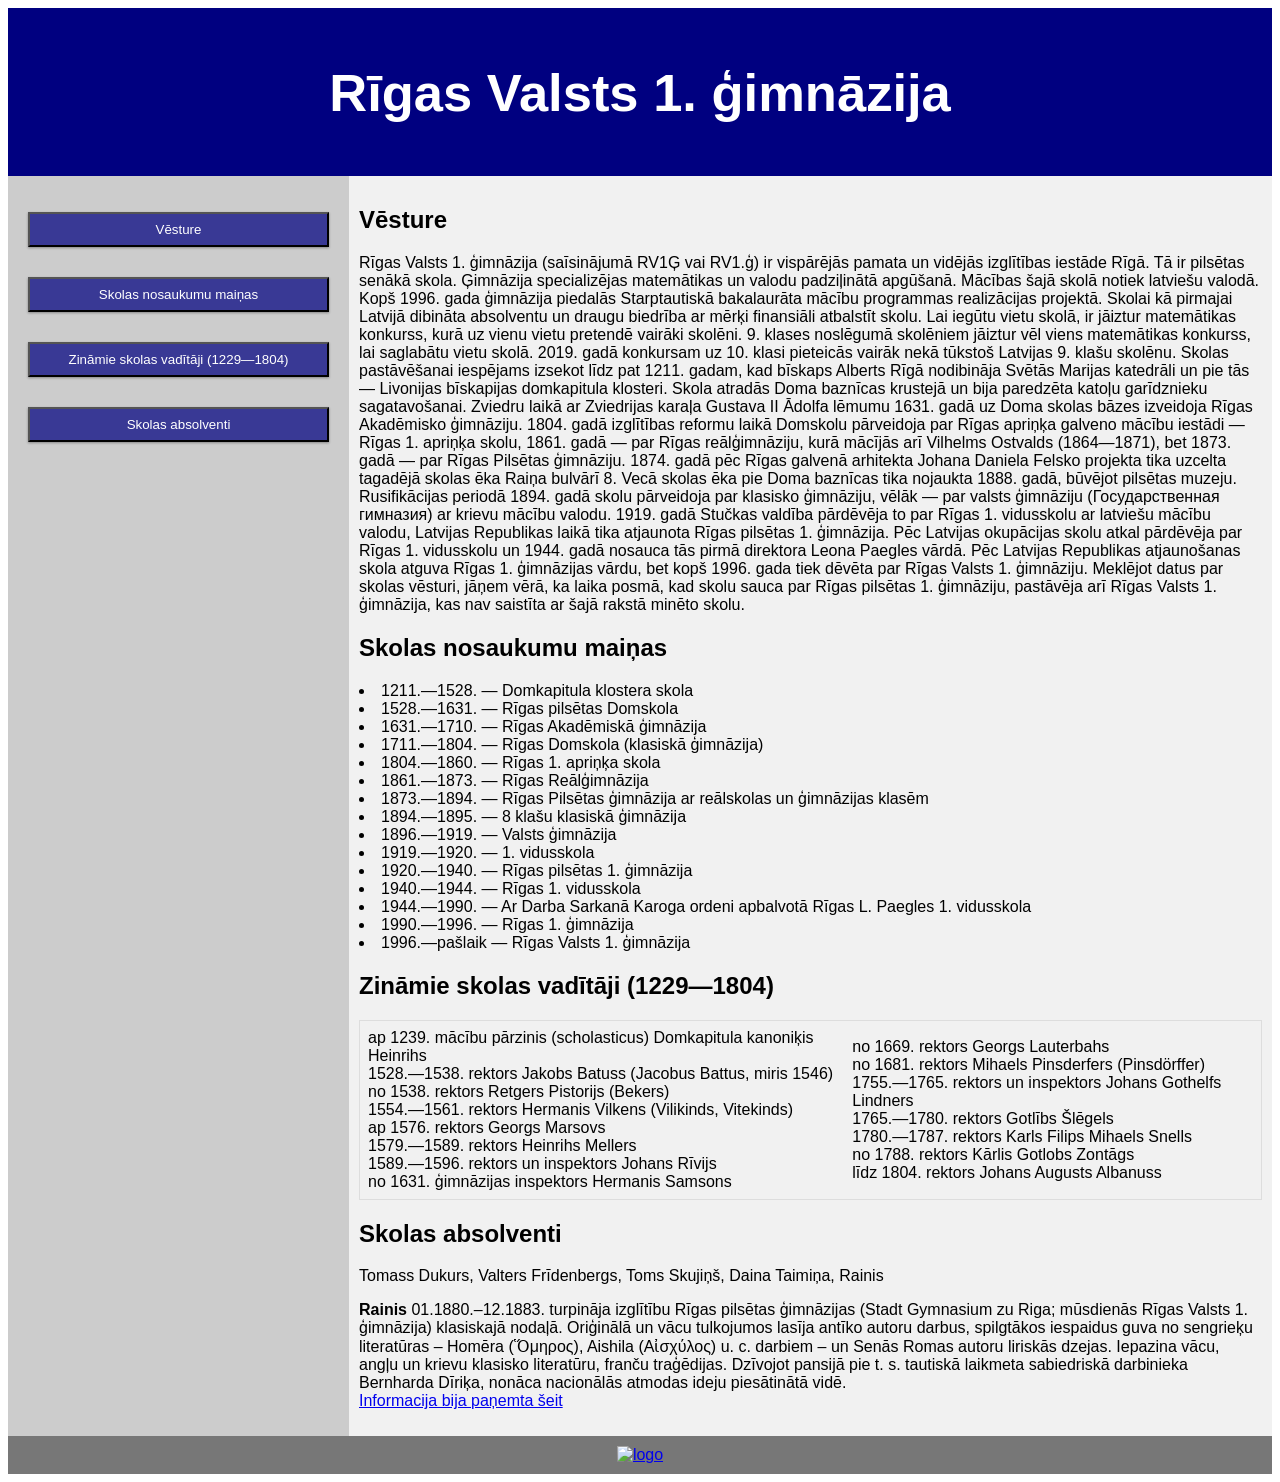
==== skola.html @ cf5397ba "Add files via upload" ====
<!DOCTYPE html>
<html lang="en">
<head>
<title>Rīgas Valsts 1. ģimnāzija</title>
<link rel="stylesheet" href="skola.css">
<meta charset="utf-8">
<meta name="viewport" content="width=device-width, initial-scale=1">
</head>
<body>
<header>
  <h2>Rīgas Valsts 1. ģimnāzija</h2>
</header>
<section>
<nav>
    <ul>
      <li><a href="#vesture"><button>Vēsture</button></a></li>
      <li><a href="#nosaukumu-mainas"><button>Skolas nosaukumu maiņas</button></a></li>
      <li><a href="#vaditaji"><button>Zināmie skolas vadītāji (1229—1804)</button></a></li>
      <li><a href="#absolventi"><button>Skolas absolventi</button></a></li>
    </ul>
   <!-- <img src="/iCloud Code/Skola/skola.jpeg" alt=""> --> 
  </nav>
<article>
   <h2 id="vesture">Vēsture</h2>
Rīgas Valsts 1. ģimnāzija (saīsinājumā RV1Ģ vai RV1.ģ) ir vispārējās pamata un vidējās izglītības iestāde Rīgā. 
Tā ir pilsētas senākā skola. Ģimnāzija specializējas matemātikas un valodu padziļinātā apgūšanā. 
Mācības šajā skolā notiek latviešu valodā. Kopš 1996. gada ģimnāzija piedalās Starptautiskā bakalaurāta mācību programmas realizācijas projektā. 
Skolai kā pirmajai Latvijā dibināta absolventu un draugu biedrība ar mērķi finansiāli atbalstīt skolu. 
Lai iegūtu vietu skolā, ir jāiztur matemātikas konkurss, kurā uz vienu vietu pretendē vairāki skolēni. 
9. klases noslēgumā skolēniem jāiztur vēl viens matemātikas konkurss, lai saglabātu vietu skolā. 
2019. gadā konkursam uz 10. klasi pieteicās vairāk nekā tūkstoš Latvijas 9. klašu skolēnu.
Skolas pastāvēšanai iespējams izsekot līdz pat 1211. gadam, kad bīskaps Alberts Rīgā nodibināja Svētās Marijas katedrāli un pie tās — Livonijas bīskapijas domkapitula klosteri. 
Skola atradās Doma baznīcas krustejā un bija paredzēta katoļu garīdznieku sagatavošanai. 
Zviedru laikā ar Zviedrijas karaļa Gustava II Ādolfa lēmumu 1631. gadā uz Doma skolas bāzes izveidoja Rīgas Akadēmisko ģimnāziju. 
1804. gadā izglītības reformu laikā Domskolu pārveidoja par Rīgas apriņķa galveno mācību iestādi — Rīgas 1. apriņķa skolu, 1861. gadā — par Rīgas reālģimnāziju, kurā mācījās arī Vilhelms Ostvalds (1864—1871), bet 1873. gadā — par Rīgas Pilsētas ģimnāziju. 
1874. gadā pēc Rīgas galvenā arhitekta Johana Daniela Felsko projekta tika uzcelta tagadējā skolas ēka Raiņa bulvārī 8. 
Vecā skolas ēka pie Doma baznīcas tika nojaukta 1888. gadā, būvējot pilsētas muzeju. 
Rusifikācijas periodā 1894. gadā skolu pārveidoja par klasisko ģimnāziju, vēlāk — par valsts ģimnāziju (Государственная гимназия) ar krievu mācību valodu. 
1919. gadā Stučkas valdība pārdēvēja to par Rīgas 1. vidusskolu ar latviešu mācību valodu, Latvijas Republikas laikā tika atjaunota Rīgas pilsētas 1. ģimnāzija. 
Pēc Latvijas okupācijas skolu atkal pārdēvēja par Rīgas 1. vidusskolu un 1944. gadā nosauca tās pirmā direktora Leona Paegles vārdā. 
Pēc Latvijas Republikas atjaunošanas skola atguva Rīgas 1. ģimnāzijas vārdu, bet kopš 1996. gada tiek dēvēta par Rīgas Valsts 1. ģimnāziju. 
Meklējot datus par skolas vēsturi, jāņem vērā, ka laika posmā, kad skolu sauca par Rīgas pilsētas 1. ģimnāziju, pastāvēja arī Rīgas Valsts 1. ģimnāzija, kas nav saistīta ar šajā rakstā minēto skolu.
<h2 id="nosaukumu-mainas">Skolas nosaukumu maiņas</h2>
<ul></ul>
  <li>1211.—1528. — Domkapitula klostera skola</li>
  <li>1528.—1631. — Rīgas pilsētas Domskola</li>
  <li>1631.—1710. — Rīgas Akadēmiskā ģimnāzija</li>
  <li>1711.—1804. — Rīgas Domskola (klasiskā ģimnāzija)</li>
  <li>1804.—1860. — Rīgas 1. apriņķa skola</li>
  <li>1861.—1873. — Rīgas Reālģimnāzija</li>
  <li>1873.—1894. — Rīgas Pilsētas ģimnāzija ar reālskolas un ģimnāzijas klasēm</li>
  <li>1894.—1895. — 8 klašu klasiskā ģimnāzija</li>
  <li>1896.—1919. — Valsts ģimnāzija</li>
  <li>1919.—1920. — 1. vidusskola</li>
  <li>1920.—1940. — Rīgas pilsētas 1. ģimnāzija</li>
  <li>1940.—1944. — Rīgas 1. vidusskola</li>
  <li>1944.—1990. — Ar Darba Sarkanā Karoga ordeni apbalvotā Rīgas L. Paegles 1. vidusskola</li>
  <li>1990.—1996. — Rīgas 1. ģimnāzija</li>
  <li>1996.—pašlaik — Rīgas Valsts 1. ģimnāzija</li>
</ul>

<h2 id="vaditaji">Zināmie skolas vadītāji (1229—1804)</h2>
<table>
    <tr>
        <td>ap 1239. 	mācību pārzinis (scholasticus) Domkapitula kanoniķis Heinrihs <br>
1528.—1538. 	rektors Jakobs Batuss (Jacobus Battus, miris 1546) <br>
no 1538. 	rektors Retgers Pistorijs (Bekers) <br>
1554.—1561. 	rektors Hermanis Vilkens (Vilikinds, Vitekinds) <br>
ap 1576. 	rektors Georgs Marsovs <br>
1579.—1589. 	rektors Heinrihs Mellers <br>
1589.—1596. 	rektors un inspektors Johans Rīvijs <br>
no 1631. 	ģimnāzijas inspektors Hermanis Samsons</td>
        <td>no 1669. 	rektors Georgs Lauterbahs <br>
no 1681. 	rektors Mihaels Pinsderfers (Pinsdörffer) <br>
1755.—1765. 	rektors un inspektors Johans Gothelfs Lindners <br>
1765.—1780. 	rektors Gotlībs Šlēgels <br>
1780.—1787. 	rektors Karls Filips Mihaels Snells <br>
no 1788. 	rektors Kārlis Gotlobs Zontāgs <br>
līdz 1804. 	rektors Johans Augusts Albanuss <br>
</td>
    </tr>
</table>
<h2 id="absolventi">Skolas absolventi</h2>
<p>Tomass Dukurs, Valters Frīdenbergs, Toms Skujiņš, Daina Taimiņa, Rainis</p>
 <p><b>Rainis</b> 
01.1880.–12.1883. turpināja izglītību Rīgas pilsētas ģimnāzijas (Stadt Gymnasium zu Riga; mūsdienās Rīgas Valsts 1. ģimnāzija) klasiskajā nodaļā. Oriģinālā un vācu tulkojumos lasīja antīko autoru darbus, spilgtākos iespaidus guva no sengrieķu literatūras – Homēra (Ὅμηρος), Aishila (Αἰσχύλος) u. c. darbiem – un Senās Romas autoru liriskās dzejas. Iepazina vācu, angļu un krievu klasisko literatūru, franču traģēdijas. Dzīvojot pansijā pie t. s. tautiskā laikmeta sabiedriskā darbinieka Bernharda Dīriķa, nonāca nacionālās atmodas ideju piesātinātā vidē. <br>
<a href="https://enciklopedija.lv/skirklis/55869-Rainis"> Informacija bija paņemta šeit</a>
</p>
</article>
</section>
<footer>
    <a href="https://www.r1g.edu.lv/">
    <img src="/iCloud Code/Skola/logo.png" alt="logo"></a>
</footer>
<!--
<footer>
  <p>Footer</p>
</footer>
 -->
</body>
</html>
---- skola.css ----
* {
  box-sizing: border-box;
}

body {
  font-family: Arial, Helvetica, sans-serif;
}

/* Style the header */
header {
  background-color: navy;
  padding: 10px;
  text-align: center;
  font-size: 35px;
  color: white;
}

/* Container for flexboxes */
section {
  display: -webkit-flex;
  display: flex;
  align-items: flex-start;
}

/* Style the navigation menu */
nav {
  -webkit-flex: 1;
  -ms-flex: 1;
  flex: 1;
  background: #ccc;
  padding: 20px;
  height: 1260px;
  background-image: url("/iCloud Code/Skola/skola.jpeg");
  background-repeat: repeat-y; /* Только по вертикали */
  background-position: center;
  background-size: 200px auto; /* Ширина 100px, высота автоматически */
  /*background-position: center;
  background-size: 50px;
  background-size: cover;*/
}
/*
nav img {
  width: 50%;
  overflow: hidden;
  object-fit: cover;
  height: auto;
  background-repeat: repeat;
  z-index: 0;
  
}

/* Style the content */
article {
  -webkit-flex: 3;
  -ms-flex: 3;
  flex: 3;
  background-color: #f1f1f1;
  padding: 10px;
  margin-left: auto;
}

/* Style the list inside the menu */
nav ul {
  list-style-type: none;
  padding: 0;
}
nav button {
  padding: 8px;
  margin-bottom: 30px;
  background-color: rgba(0, 0, 128, 0.723);
  color: #ffffff;
  box-shadow:
    0 1px 3px rgba(0, 0, 0, 0.12),
    0 1px 2px rgba(0, 0, 0, 0.24);
  text-align: center;
  z-index: 1;
  width: 100%;
  cursor: pointer;
}
nav li a {
  color: white;
  text-decoration: none;
}
nav button:active {
  background-color: rgba(0, 0, 128, 0.9);
}
/* Style the footer */
footer {
  background-color: #777;
  padding: 10px;
  text-align: center;
  color: white;
}

/* Responsive layout - makes the menu and the content (inside the section) sit on top of each other instead of next to each other */
@media (max-width: 600px) {
  section {
    -webkit-flex-direction: column;
    flex-direction: column;
  }
}
table {
  border-collapse: collapse;
  width: 100%;
  border: 1px solid #ddd;
  margin-bottom: 20px;
}
th,
td {
  text-align: left;
  padding: 8px;
}
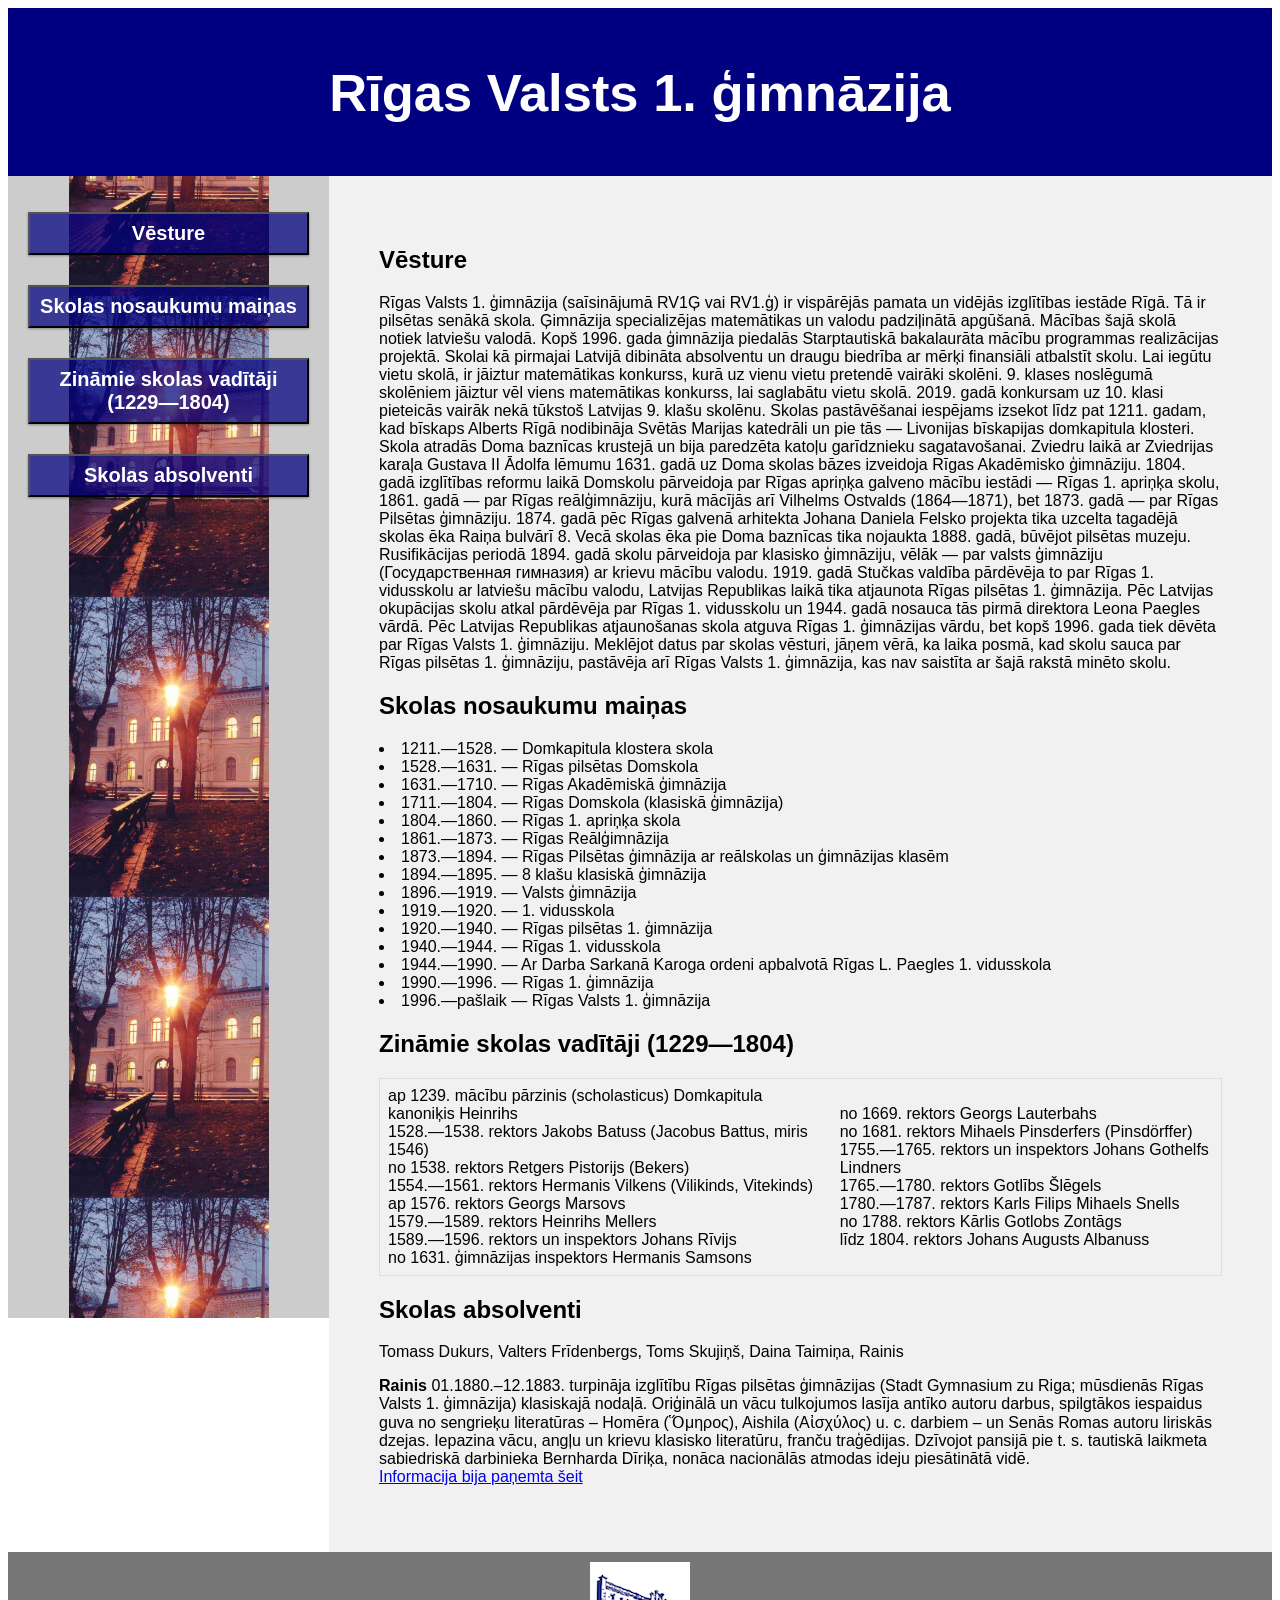
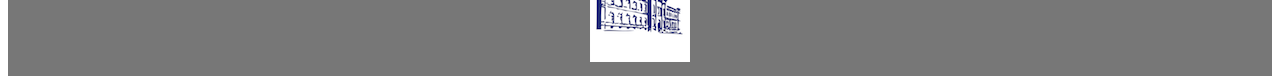
==== commit 4e9ee08e: "Add files via upload" ====
--- a/skola.html
+++ b/skola.html
@@ -42,6 +42,7 @@
 Meklējot datus par skolas vēsturi, jāņem vērā, ka laika posmā, kad skolu sauca par Rīgas pilsētas 1. ģimnāziju, pastāvēja arī Rīgas Valsts 1. ģimnāzija, kas nav saistīta ar šajā rakstā minēto skolu.
 <h2 id="nosaukumu-mainas">Skolas nosaukumu maiņas</h2>
 <ul></ul>
+
   <li>1211.—1528. — Domkapitula klostera skola</li>
   <li>1528.—1631. — Rīgas pilsētas Domskola</li>
   <li>1631.—1710. — Rīgas Akadēmiskā ģimnāzija</li>
@@ -90,7 +91,7 @@
 </section>
 <footer>
     <a href="https://www.r1g.edu.lv/">
-    <img src="/iCloud Code/Skola/logo.png" alt="logo"></a>
+    <img src="logo.png" alt="logo"></a>
 </footer>
 <!--
 <footer>
--- a/skola.css
+++ b/skola.css
@@ -6,7 +6,6 @@
   font-family: Arial, Helvetica, sans-serif;
 }
 
-/* Style the header */
 header {
   background-color: navy;
   padding: 10px;
@@ -29,14 +28,11 @@
   flex: 1;
   background: #ccc;
   padding: 20px;
-  height: 1260px;
-  background-image: url("/iCloud Code/Skola/skola.jpeg");
+  height: 1142px;
+  background-image: url("skola.jpeg");
   background-repeat: repeat-y; /* Только по вертикали */
   background-position: center;
-  background-size: 200px auto; /* Ширина 100px, высота автоматически */
-  /*background-position: center;
-  background-size: 50px;
-  background-size: cover;*/
+  background-size: 200px auto;
 }
 /*
 nav img {
@@ -55,7 +51,7 @@
   -ms-flex: 3;
   flex: 3;
   background-color: #f1f1f1;
-  padding: 10px;
+  padding: 50px;
   margin-left: auto;
 }
 
@@ -76,6 +72,8 @@
   z-index: 1;
   width: 100%;
   cursor: pointer;
+  font-size: 20px;
+  font-weight: bold;
 }
 nav li a {
   color: white;
